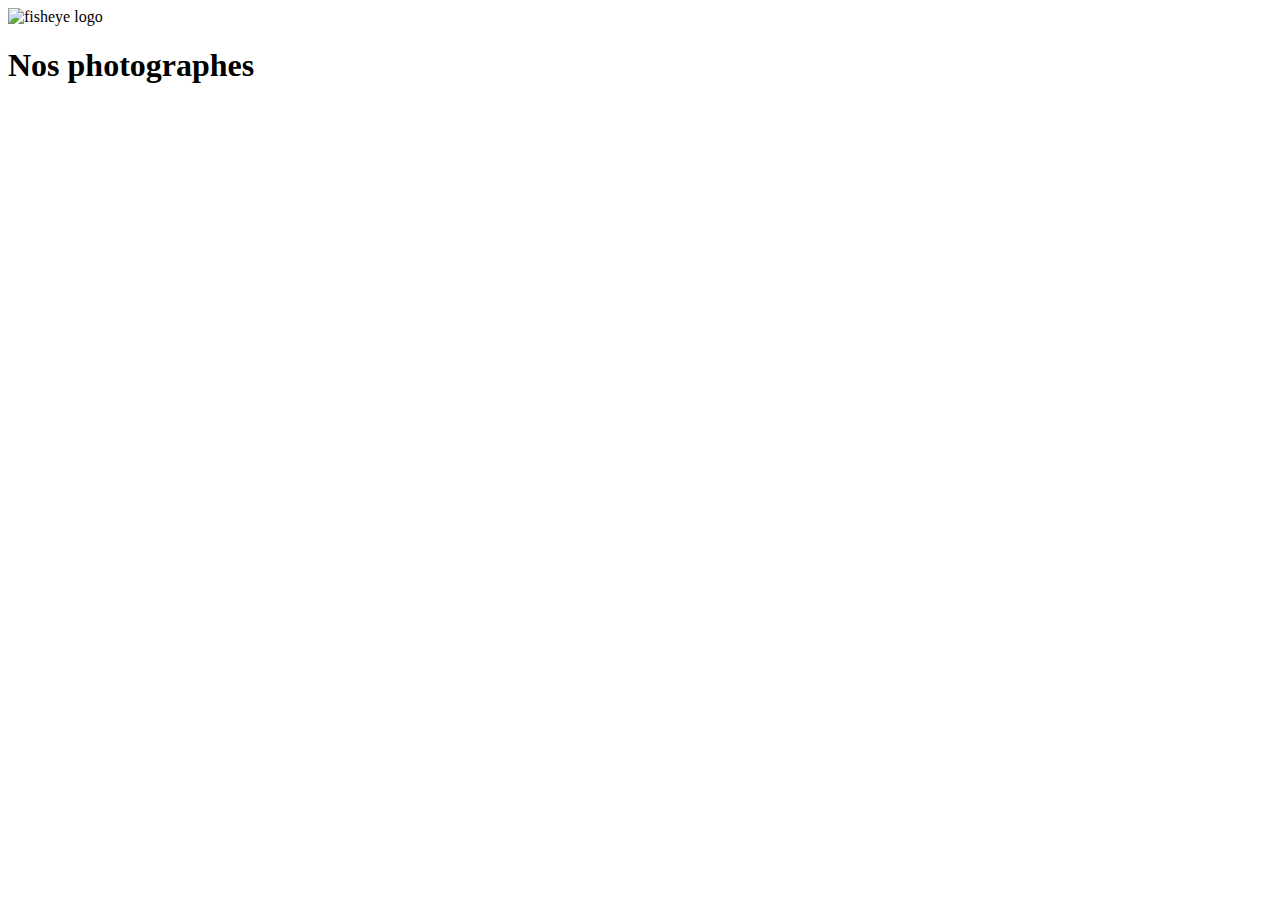
==== index.html @ 80fab2b9 "Ajout "aria"" ====
<!DOCTYPE html>
<html lang="fr">

<head>
  <link href="css/style.css" rel="stylesheet" type="text/css" />
  <meta charset="utf-8">
  <link rel="icon" type="image/png" href="assets/favicon.png">
  <link href="https://fonts.googleapis.com/css?family=DM+Sans&display=swap" rel="stylesheet">
  <title>Fisheye</title>
</head>

<body>
  <header>
    <img src="assets/images/logo.png" class="logo" alt="fisheye logo" />
    <h1 aria-label="Liste photographes FishEye">Nos photographes</h1>
  </header>
  <main id="main">
    <div class="photographer_section"></div>
  </main>
  <script src="scripts/templates/photographer.js"></script>
  <script src="scripts/pages/index.js"></script>
</body>

</html>
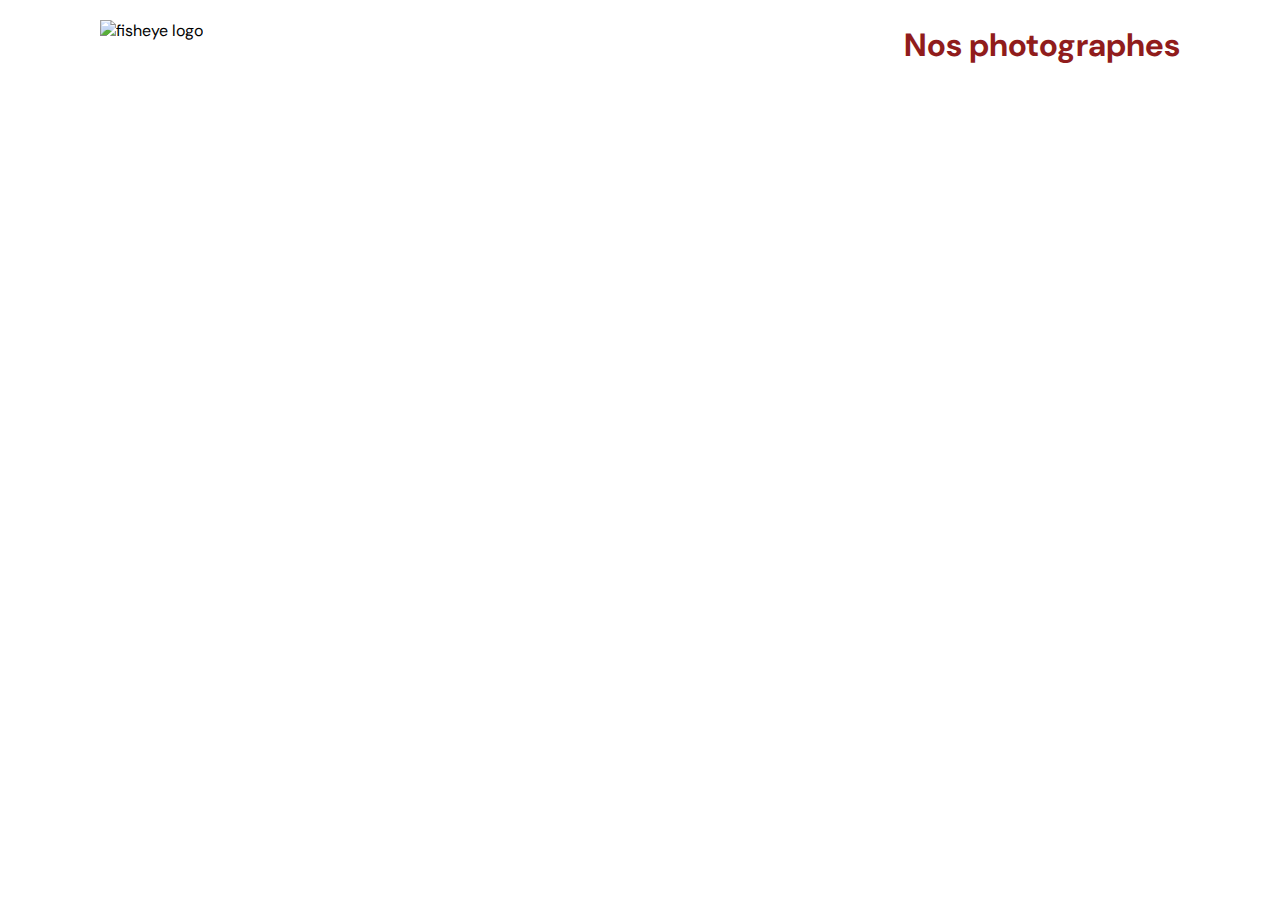
==== commit 55c5aaea: "Ajustements et ajouts des liens" ====
--- a/index.html
+++ b/index.html
@@ -2,8 +2,8 @@
 <html lang="fr">
 
 <head>
+  <meta charset="utf-8">
   <link href="css/style.css" rel="stylesheet" type="text/css" />
-  <meta charset="utf-8">
   <link rel="icon" type="image/png" href="assets/favicon.png">
   <link href="https://fonts.googleapis.com/css?family=DM+Sans&display=swap" rel="stylesheet">
   <title>Fisheye</title>
--- a/css/style.css
+++ b/css/style.css
@@ -0,0 +1,73 @@
+@import url("photographer.css");
+
+body {
+  font-family: "DM Sans", sans-serif;
+  margin: 0;
+}
+
+header {
+  display: flex;
+  flex-direction: row;
+  justify-content: space-between;
+  align-items: center;
+  height: 90px;
+}
+
+h1 {
+  color: #901c1c;
+  margin-right: 100px;
+}
+
+.logo {
+  height: 50px;
+  margin-left: 100px;
+}
+
+.photographer_section {
+  display: grid;
+  grid-template-columns: 1fr 1fr 1fr;
+  gap: 70px;
+  margin-top: 100px;
+  margin-bottom: 100px;
+}
+
+.photographer_section article {
+  justify-self: center;
+  display: flex;
+  justify-content: center;
+  align-items: center;
+  flex-direction: column;
+  cursor: pointer;
+}
+
+.photographer_section article h2 {
+  color: #d3573c;
+  font-size: 36px;
+  margin: 5px;
+}
+
+.photographer_section article img {
+  height: 200px;
+  width: 200px;
+  object-fit: cover;
+  border-radius: 100%;
+}
+
+.photographer_section article a {
+  color: #901c1c;
+  margin: 3px;
+  text-decoration: none;
+}
+
+.location {
+  color: #901c1c;
+}
+
+.tagline {
+  margin: 3px;
+}
+
+.price {
+  color: #757575;
+  margin: 3px;
+}
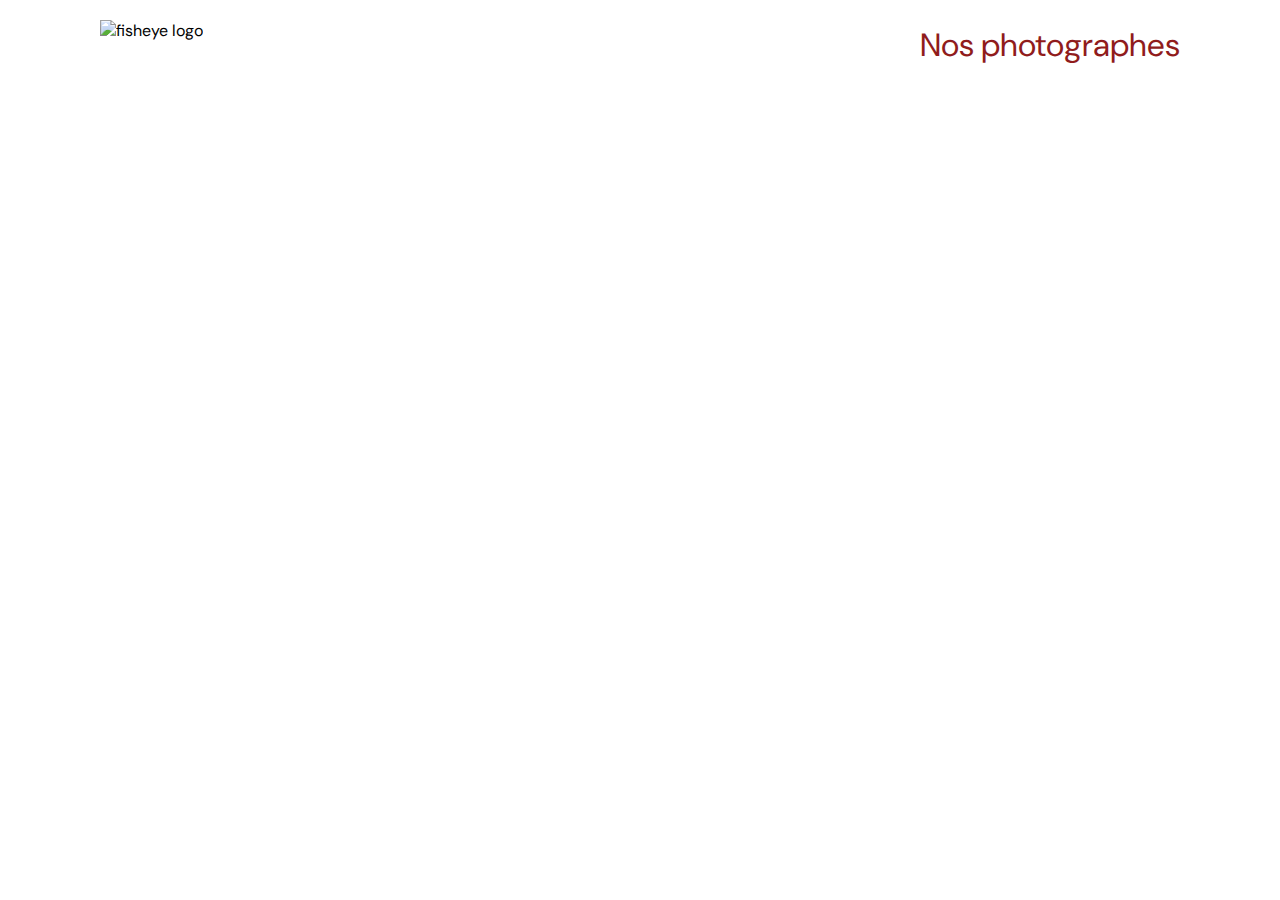
==== commit d665f7cc: "Ajustements" ====
--- a/index.html
+++ b/index.html
@@ -3,6 +3,7 @@
 
 <head>
   <meta charset="utf-8">
+  <meta name="viewport" content="width=device-width,initial-scale=1.0">
   <link href="css/style.css" rel="stylesheet" type="text/css" />
   <link rel="icon" type="image/png" href="assets/favicon.png">
   <link href="https://fonts.googleapis.com/css?family=DM+Sans&display=swap" rel="stylesheet">
--- a/css/style.css
+++ b/css/style.css
@@ -2,7 +2,8 @@
 
 body {
   font-family: "DM Sans", sans-serif;
-  margin: 0;
+  margin: auto;
+  max-width: 1440px;
 }
 
 header {
@@ -16,6 +17,7 @@
 h1 {
   color: #901c1c;
   margin-right: 100px;
+  font-weight: 400;
 }
 
 .logo {
@@ -25,8 +27,8 @@
 
 .photographer_section {
   display: grid;
-  grid-template-columns: 1fr 1fr 1fr;
-  gap: 70px;
+  grid-template-columns: repeat(3, 526px);
+  row-gap: 70px;
   margin-top: 100px;
   margin-bottom: 100px;
 }
@@ -41,9 +43,10 @@
 }
 
 .photographer_section article h2 {
+  font-weight: 400;
   color: #d3573c;
   font-size: 36px;
-  margin: 5px;
+  margin: 20px 0 0 0;
 }
 
 .photographer_section article img {
@@ -61,13 +64,17 @@
 
 .location {
   color: #901c1c;
+  margin: 0;
+  font-size: 18px;
 }
 
 .tagline {
-  margin: 3px;
+  margin: 3px 0 0 0;
+  font-size: 12px;
 }
 
 .price {
   color: #757575;
-  margin: 3px;
+  margin: 3px 0 0 0;
+  font-size: 12px;
 }
